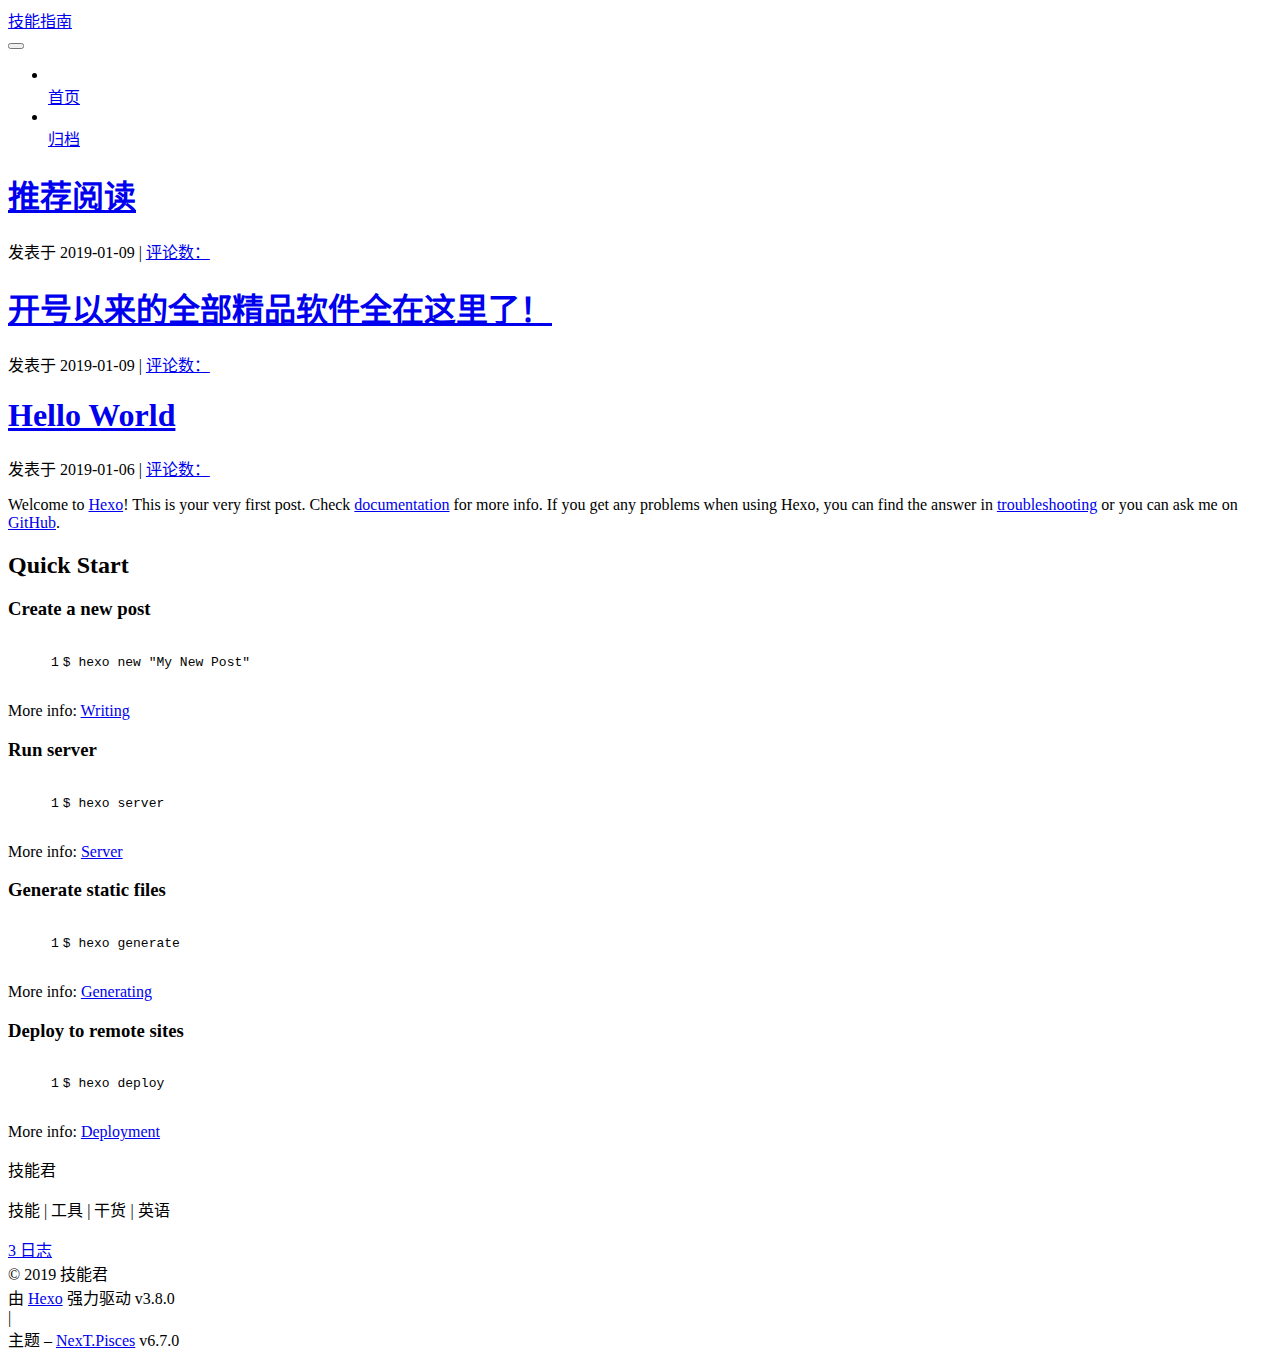
==== index.html @ 56b42765 "Site updated: 2019-01-09 22:25:39" ====
<!DOCTYPE html>












  


<html class="theme-next pisces use-motion" lang="zh-CN">
<head><meta name="generator" content="Hexo 3.8.0">
  <meta charset="UTF-8">
<meta http-equiv="X-UA-Compatible" content="IE=edge">
<meta name="viewport" content="width=device-width, initial-scale=1, maximum-scale=2">
<meta name="theme-color" content="#222">


























<link rel="stylesheet" href="/iskills-up.github.io/lib/font-awesome/css/font-awesome.min.css?v=4.6.2">

<link rel="stylesheet" href="/iskills-up.github.io/css/main.css?v=6.7.0">


  <link rel="apple-touch-icon" sizes="180x180" href="/iskills-up.github.io/images/apple-touch-icon-next.png?v=6.7.0">


  <link rel="icon" type="image/png" sizes="32x32" href="/iskills-up.github.io/images/favicon-32x32-next.png?v=6.7.0">


  <link rel="icon" type="image/png" sizes="16x16" href="/iskills-up.github.io/images/favicon-16x16-next.png?v=6.7.0">


  <link rel="mask-icon" href="/iskills-up.github.io/images/logo.svg?v=6.7.0" color="#222">







<script id="hexo.configurations">
  var NexT = window.NexT || {};
  var CONFIG = {
    root: '/iskills-up.github.io/',
    scheme: 'Pisces',
    version: '6.7.0',
    sidebar: {"position":"left","display":"post","offset":12,"b2t":false,"scrollpercent":false,"onmobile":false},
    fancybox: false,
    fastclick: false,
    lazyload: false,
    tabs: true,
    motion: {"enable":true,"async":false,"transition":{"post_block":"fadeIn","post_header":"slideDownIn","post_body":"slideDownIn","coll_header":"slideLeftIn","sidebar":"slideUpIn"}},
    algolia: {
      applicationID: '',
      apiKey: '',
      indexName: '',
      hits: {"per_page":10},
      labels: {"input_placeholder":"Search for Posts","hits_empty":"We didn't find any results for the search: ${query}","hits_stats":"${hits} results found in ${time} ms"}
    }
  };
</script>


  




  <meta name="description" content="技能 | 工具 | 干货 | 英语">
<meta property="og:type" content="website">
<meta property="og:title" content="技能指南">
<meta property="og:url" content="https://github.com/iskills-up/iskills-up.github.io/index.html">
<meta property="og:site_name" content="技能指南">
<meta property="og:description" content="技能 | 工具 | 干货 | 英语">
<meta property="og:locale" content="zh-CN">
<meta name="twitter:card" content="summary">
<meta name="twitter:title" content="技能指南">
<meta name="twitter:description" content="技能 | 工具 | 干货 | 英语">






  <link rel="canonical" href="https://github.com/iskills-up/iskills-up.github.io/">



<script id="page.configurations">
  CONFIG.page = {
    sidebar: "",
  };
</script>

  <title>技能指南</title>
  












  <noscript>
  <style>
  .use-motion .motion-element,
  .use-motion .brand,
  .use-motion .menu-item,
  .sidebar-inner,
  .use-motion .post-block,
  .use-motion .pagination,
  .use-motion .comments,
  .use-motion .post-header,
  .use-motion .post-body,
  .use-motion .collection-title { opacity: initial; }

  .use-motion .logo,
  .use-motion .site-title,
  .use-motion .site-subtitle {
    opacity: initial;
    top: initial;
  }

  .use-motion .logo-line-before i { left: initial; }
  .use-motion .logo-line-after i { right: initial; }
  </style>
</noscript>

</head>

<body itemscope="" itemtype="http://schema.org/WebPage" lang="zh-CN">

  
  
    
  

  <div class="container sidebar-position-left 
  page-home">
    <div class="headband"></div>

    <header id="header" class="header" itemscope="" itemtype="http://schema.org/WPHeader">
      <div class="header-inner"><div class="site-brand-wrapper">
  <div class="site-meta">
    

    <div class="custom-logo-site-title">
      <a href="/iskills-up.github.io/" class="brand" rel="start">
        <span class="logo-line-before"><i></i></span>
        <span class="site-title">技能指南</span>
        <span class="logo-line-after"><i></i></span>
      </a>
    </div>
    
    
  </div>

  <div class="site-nav-toggle">
    <button aria-label="切换导航栏">
      <span class="btn-bar"></span>
      <span class="btn-bar"></span>
      <span class="btn-bar"></span>
    </button>
  </div>
</div>



<nav class="site-nav">
  
    <ul id="menu" class="menu">
      
        
        
        
          
          <li class="menu-item menu-item-home">

    
    
    
      
    

    

    <a href="/iskills-up.github.io/" rel="section"><i class="menu-item-icon fa fa-fw fa-home"></i> <br>首页</a>

  </li>
        
        
        
          
          <li class="menu-item menu-item-archives">

    
    
    
      
    

    

    <a href="/iskills-up.github.io/archives/" rel="section"><i class="menu-item-icon fa fa-fw fa-archive"></i> <br>归档</a>

  </li>

      
      
    </ul>
  

  

  
</nav>



  



</div>
    </header>

    


    <main id="main" class="main">
      <div class="main-inner">
        <div class="content-wrap">
          
            

          
          <div id="content" class="content">
            
  <section id="posts" class="posts-expand">
    
      

  

  
  
  

  

  <article class="post post-type-normal" itemscope="" itemtype="http://schema.org/Article">
  
  
  
  <div class="post-block">
    <link itemprop="mainEntityOfPage" href="https://github.com/iskills-up/iskills-up.github.io/iskills-up.github.io/2019/01/09/推荐阅读/">

    <span hidden itemprop="author" itemscope="" itemtype="http://schema.org/Person">
      <meta itemprop="name" content="技能君">
      <meta itemprop="description" content="技能 | 工具 | 干货 | 英语">
      <meta itemprop="image" content="/iskills-up.github.io/images/avatar.gif">
    </span>

    <span hidden itemprop="publisher" itemscope="" itemtype="http://schema.org/Organization">
      <meta itemprop="name" content="技能指南">
    </span>

    
      <header class="post-header">

        
        
          <h1 class="post-title" itemprop="name headline">
                
                
                <a href="/iskills-up.github.io/2019/01/09/推荐阅读/" class="post-title-link" itemprop="url">推荐阅读</a>
              
            
          </h1>
        

        <div class="post-meta">
          <span class="post-time">

            
            
            

            
              <span class="post-meta-item-icon">
                <i class="fa fa-calendar-o"></i>
              </span>
              
                <span class="post-meta-item-text">发表于</span>
              

              
                
              

              <time title="创建时间：2019-01-09 22:24:18" itemprop="dateCreated datePublished" datetime="2019-01-09T22:24:18+08:00">2019-01-09</time>
            

            
          </span>

          

          
            
              <span class="post-comments-count">
                <span class="post-meta-divider">|</span>
                <span class="post-meta-item-icon">
                  <i class="fa fa-comment-o"></i>
                </span>
                <a href="/iskills-up.github.io/2019/01/09/推荐阅读/#comments" itemprop="discussionUrl">
                  <span class="post-meta-item-text">评论数：</span> <span class="post-comments-count valine-comment-count" data-xid="/iskills-up.github.io/2019/01/09/推荐阅读/" itemprop="commentCount"></span>
                </a>
              </span>
            
          

          
          

          

          

          

        </div>
      </header>
    

    
    
    
    <div class="post-body" itemprop="articleBody">

      
      

      
        
          
            
          
        
      
    </div>

    

    
    
    
    <div>
      
    </div>
    

    
      
    
    

    

    <footer class="post-footer">
      

      

      

      
      
        <div class="post-eof"></div>
      
    </footer>
  </div>
  
  
  
  </article>


    
      

  

  
  
  

  

  <article class="post post-type-normal" itemscope="" itemtype="http://schema.org/Article">
  
  
  
  <div class="post-block">
    <link itemprop="mainEntityOfPage" href="https://github.com/iskills-up/iskills-up.github.io/iskills-up.github.io/2019/01/09/开号以来的全部精品软件全在这里了！/">

    <span hidden itemprop="author" itemscope="" itemtype="http://schema.org/Person">
      <meta itemprop="name" content="技能君">
      <meta itemprop="description" content="技能 | 工具 | 干货 | 英语">
      <meta itemprop="image" content="/iskills-up.github.io/images/avatar.gif">
    </span>

    <span hidden itemprop="publisher" itemscope="" itemtype="http://schema.org/Organization">
      <meta itemprop="name" content="技能指南">
    </span>

    
      <header class="post-header">

        
        
          <h1 class="post-title" itemprop="name headline">
                
                
                <a href="/iskills-up.github.io/2019/01/09/开号以来的全部精品软件全在这里了！/" class="post-title-link" itemprop="url">开号以来的全部精品软件全在这里了！</a>
              
            
          </h1>
        

        <div class="post-meta">
          <span class="post-time">

            
            
            

            
              <span class="post-meta-item-icon">
                <i class="fa fa-calendar-o"></i>
              </span>
              
                <span class="post-meta-item-text">发表于</span>
              

              
                
              

              <time title="创建时间：2019-01-09 21:54:21" itemprop="dateCreated datePublished" datetime="2019-01-09T21:54:21+08:00">2019-01-09</time>
            

            
          </span>

          

          
            
              <span class="post-comments-count">
                <span class="post-meta-divider">|</span>
                <span class="post-meta-item-icon">
                  <i class="fa fa-comment-o"></i>
                </span>
                <a href="/iskills-up.github.io/2019/01/09/开号以来的全部精品软件全在这里了！/#comments" itemprop="discussionUrl">
                  <span class="post-meta-item-text">评论数：</span> <span class="post-comments-count valine-comment-count" data-xid="/iskills-up.github.io/2019/01/09/开号以来的全部精品软件全在这里了！/" itemprop="commentCount"></span>
                </a>
              </span>
            
          

          
          

          

          

          

        </div>
      </header>
    

    
    
    
    <div class="post-body" itemprop="articleBody">

      
      

      
        
          
            
          
        
      
    </div>

    

    
    
    
    <div>
      
    </div>
    

    
      
    
    

    

    <footer class="post-footer">
      

      

      

      
      
        <div class="post-eof"></div>
      
    </footer>
  </div>
  
  
  
  </article>


    
      

  

  
  
  

  

  <article class="post post-type-normal" itemscope="" itemtype="http://schema.org/Article">
  
  
  
  <div class="post-block">
    <link itemprop="mainEntityOfPage" href="https://github.com/iskills-up/iskills-up.github.io/iskills-up.github.io/2019/01/06/hello-world/">

    <span hidden itemprop="author" itemscope="" itemtype="http://schema.org/Person">
      <meta itemprop="name" content="技能君">
      <meta itemprop="description" content="技能 | 工具 | 干货 | 英语">
      <meta itemprop="image" content="/iskills-up.github.io/images/avatar.gif">
    </span>

    <span hidden itemprop="publisher" itemscope="" itemtype="http://schema.org/Organization">
      <meta itemprop="name" content="技能指南">
    </span>

    
      <header class="post-header">

        
        
          <h1 class="post-title" itemprop="name headline">
                
                
                <a href="/iskills-up.github.io/2019/01/06/hello-world/" class="post-title-link" itemprop="url">Hello World</a>
              
            
          </h1>
        

        <div class="post-meta">
          <span class="post-time">

            
            
            

            
              <span class="post-meta-item-icon">
                <i class="fa fa-calendar-o"></i>
              </span>
              
                <span class="post-meta-item-text">发表于</span>
              

              
                
              

              <time title="创建时间：2019-01-06 19:43:48" itemprop="dateCreated datePublished" datetime="2019-01-06T19:43:48+08:00">2019-01-06</time>
            

            
          </span>

          

          
            
              <span class="post-comments-count">
                <span class="post-meta-divider">|</span>
                <span class="post-meta-item-icon">
                  <i class="fa fa-comment-o"></i>
                </span>
                <a href="/iskills-up.github.io/2019/01/06/hello-world/#comments" itemprop="discussionUrl">
                  <span class="post-meta-item-text">评论数：</span> <span class="post-comments-count valine-comment-count" data-xid="/iskills-up.github.io/2019/01/06/hello-world/" itemprop="commentCount"></span>
                </a>
              </span>
            
          

          
          

          

          

          

        </div>
      </header>
    

    
    
    
    <div class="post-body" itemprop="articleBody">

      
      

      
        
          
            <p>Welcome to <a href="https://hexo.io/" target="_blank" rel="noopener">Hexo</a>! This is your very first post. Check <a href="https://hexo.io/docs/" target="_blank" rel="noopener">documentation</a> for more info. If you get any problems when using Hexo, you can find the answer in <a href="https://hexo.io/docs/troubleshooting.html" target="_blank" rel="noopener">troubleshooting</a> or you can ask me on <a href="https://github.com/hexojs/hexo/issues">GitHub</a>.</p>
<h2 id="Quick-Start"><a href="#Quick-Start" class="headerlink" title="Quick Start"></a>Quick Start</h2><h3 id="Create-a-new-post"><a href="#Create-a-new-post" class="headerlink" title="Create a new post"></a>Create a new post</h3><figure class="highlight bash"><table><tr><td class="gutter"><pre><span class="line">1</span><br></pre></td><td class="code"><pre><span class="line">$ hexo new <span class="string">"My New Post"</span></span><br></pre></td></tr></table></figure>
<p>More info: <a href="https://hexo.io/docs/writing.html" target="_blank" rel="noopener">Writing</a></p>
<h3 id="Run-server"><a href="#Run-server" class="headerlink" title="Run server"></a>Run server</h3><figure class="highlight bash"><table><tr><td class="gutter"><pre><span class="line">1</span><br></pre></td><td class="code"><pre><span class="line">$ hexo server</span><br></pre></td></tr></table></figure>
<p>More info: <a href="https://hexo.io/docs/server.html" target="_blank" rel="noopener">Server</a></p>
<h3 id="Generate-static-files"><a href="#Generate-static-files" class="headerlink" title="Generate static files"></a>Generate static files</h3><figure class="highlight bash"><table><tr><td class="gutter"><pre><span class="line">1</span><br></pre></td><td class="code"><pre><span class="line">$ hexo generate</span><br></pre></td></tr></table></figure>
<p>More info: <a href="https://hexo.io/docs/generating.html" target="_blank" rel="noopener">Generating</a></p>
<h3 id="Deploy-to-remote-sites"><a href="#Deploy-to-remote-sites" class="headerlink" title="Deploy to remote sites"></a>Deploy to remote sites</h3><figure class="highlight bash"><table><tr><td class="gutter"><pre><span class="line">1</span><br></pre></td><td class="code"><pre><span class="line">$ hexo deploy</span><br></pre></td></tr></table></figure>
<p>More info: <a href="https://hexo.io/docs/deployment.html" target="_blank" rel="noopener">Deployment</a></p>

          
        
      
    </div>

    

    
    
    
    <div>
      
    </div>
    

    
      
    
    

    

    <footer class="post-footer">
      

      

      

      
      
        <div class="post-eof"></div>
      
    </footer>
  </div>
  
  
  
  </article>


    
  </section>

  


          </div>
          

        </div>
        
          
  
  <div class="sidebar-toggle">
    <div class="sidebar-toggle-line-wrap">
      <span class="sidebar-toggle-line sidebar-toggle-line-first"></span>
      <span class="sidebar-toggle-line sidebar-toggle-line-middle"></span>
      <span class="sidebar-toggle-line sidebar-toggle-line-last"></span>
    </div>
  </div>

  <aside id="sidebar" class="sidebar">
    
    <div class="sidebar-inner">

      

      

      <div class="site-overview-wrap sidebar-panel sidebar-panel-active">
        <div class="site-overview">
          <div class="site-author motion-element" itemprop="author" itemscope="" itemtype="http://schema.org/Person">
            
              <p class="site-author-name" itemprop="name">技能君</p>
              <p class="site-description motion-element" itemprop="description">技能 | 工具 | 干货 | 英语</p>
          </div>

          
            <nav class="site-state motion-element">
              
                <div class="site-state-item site-state-posts">
                
                  <a href="/iskills-up.github.io/archives/">
                
                    <span class="site-state-item-count">3</span>
                    <span class="site-state-item-name">日志</span>
                  </a>
                </div>
              

              

              
            </nav>
          

          

          

          

          
          

          
            
          
          

        </div>
      </div>

      

      

    </div>
  </aside>


        
      </div>
    </main>

    <footer id="footer" class="footer">
      <div class="footer-inner">
        <div class="copyright">&copy; <span itemprop="copyrightYear">2019</span>
  <span class="with-love" id="animate">
    <i class="fa fa-user"></i>
  </span>
  <span class="author" itemprop="copyrightHolder">技能君</span>

  

  
</div>


  <div class="powered-by">由 <a href="https://hexo.io" class="theme-link" rel="noopener" target="_blank">Hexo</a> 强力驱动 v3.8.0</div>



  <span class="post-meta-divider">|</span>



  <div class="theme-info">主题 – <a href="https://theme-next.org" class="theme-link" rel="noopener" target="_blank">NexT.Pisces</a> v6.7.0</div>




        








        
      </div>
    </footer>

    
      <div class="back-to-top">
        <i class="fa fa-arrow-up"></i>
        
      </div>
    

    

    

    
  </div>

  

<script>
  if (Object.prototype.toString.call(window.Promise) !== '[object Function]') {
    window.Promise = null;
  }
</script>














  
    
    
  
  <script color="0,0,255" opacity="0.5" zindex="-1" count="99" src="/iskills-up.github.io/lib/canvas-nest/canvas-nest.min.js"></script>













  
  <script src="/iskills-up.github.io/lib/jquery/index.js?v=2.1.3"></script>

  
  <script src="/iskills-up.github.io/lib/velocity/velocity.min.js?v=1.2.1"></script>

  
  <script src="/iskills-up.github.io/lib/velocity/velocity.ui.min.js?v=1.2.1"></script>


  


  <script src="/iskills-up.github.io/js/src/utils.js?v=6.7.0"></script>

  <script src="/iskills-up.github.io/js/src/motion.js?v=6.7.0"></script>



  
  


  <script src="/iskills-up.github.io/js/src/affix.js?v=6.7.0"></script>

  <script src="/iskills-up.github.io/js/src/schemes/pisces.js?v=6.7.0"></script>



  

  


  <script src="/iskills-up.github.io/js/src/bootstrap.js?v=6.7.0"></script>



  

  





  

  

  

  

  

  

  

  

  

  

  

  

  

</body>
</html>
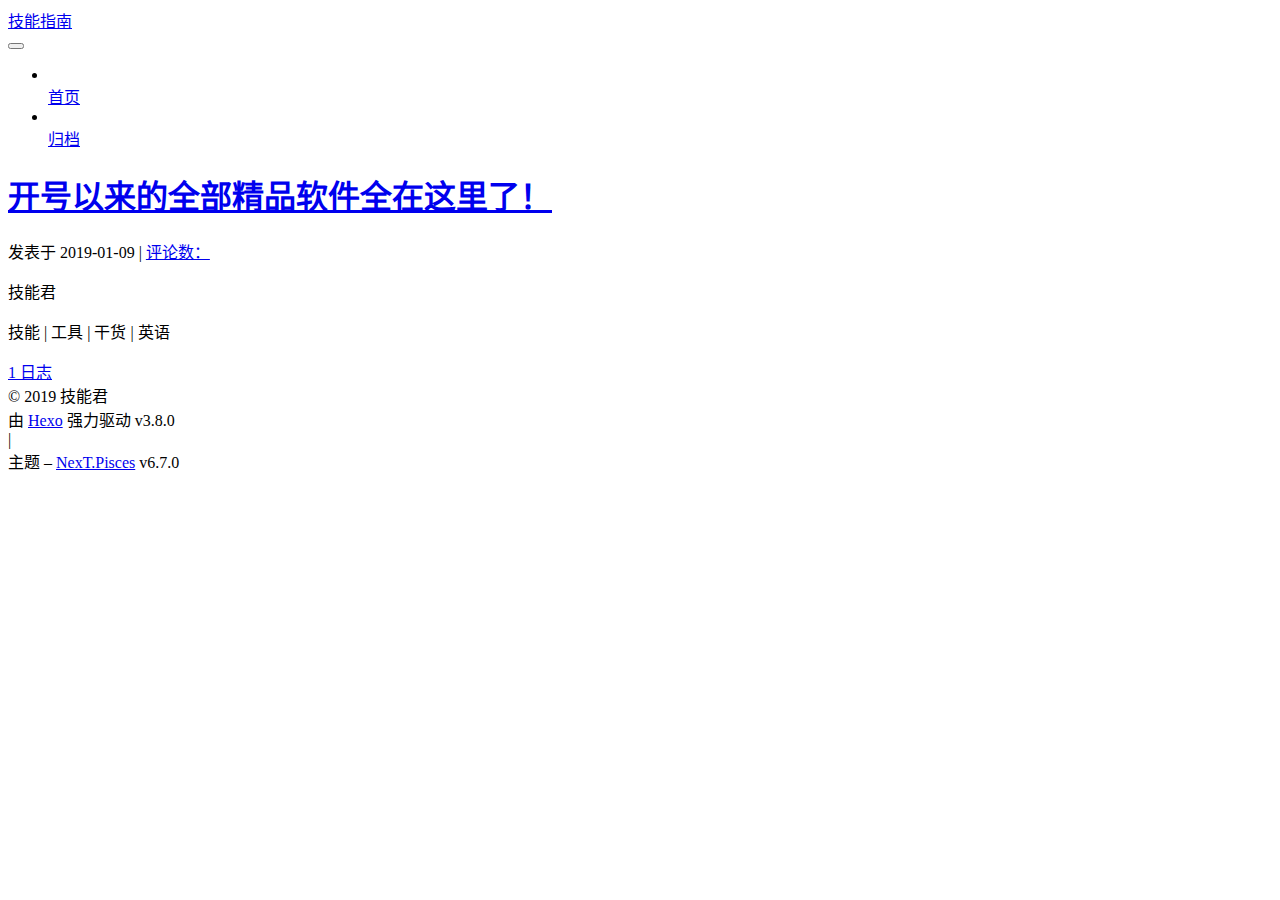
==== commit 005adc30: "Site updated: 2019-01-10 00:00:46" ====
--- a/index.html
+++ b/index.html
@@ -288,155 +288,6 @@
   
   
   <div class="post-block">
-    <link itemprop="mainEntityOfPage" href="https://github.com/iskills-up/iskills-up.github.io/iskills-up.github.io/2019/01/09/推荐阅读/">
-
-    <span hidden itemprop="author" itemscope="" itemtype="http://schema.org/Person">
-      <meta itemprop="name" content="技能君">
-      <meta itemprop="description" content="技能 | 工具 | 干货 | 英语">
-      <meta itemprop="image" content="/iskills-up.github.io/images/avatar.gif">
-    </span>
-
-    <span hidden itemprop="publisher" itemscope="" itemtype="http://schema.org/Organization">
-      <meta itemprop="name" content="技能指南">
-    </span>
-
-    
-      <header class="post-header">
-
-        
-        
-          <h1 class="post-title" itemprop="name headline">
-                
-                
-                <a href="/iskills-up.github.io/2019/01/09/推荐阅读/" class="post-title-link" itemprop="url">推荐阅读</a>
-              
-            
-          </h1>
-        
-
-        <div class="post-meta">
-          <span class="post-time">
-
-            
-            
-            
-
-            
-              <span class="post-meta-item-icon">
-                <i class="fa fa-calendar-o"></i>
-              </span>
-              
-                <span class="post-meta-item-text">发表于</span>
-              
-
-              
-                
-              
-
-              <time title="创建时间：2019-01-09 22:24:18" itemprop="dateCreated datePublished" datetime="2019-01-09T22:24:18+08:00">2019-01-09</time>
-            
-
-            
-          </span>
-
-          
-
-          
-            
-              <span class="post-comments-count">
-                <span class="post-meta-divider">|</span>
-                <span class="post-meta-item-icon">
-                  <i class="fa fa-comment-o"></i>
-                </span>
-                <a href="/iskills-up.github.io/2019/01/09/推荐阅读/#comments" itemprop="discussionUrl">
-                  <span class="post-meta-item-text">评论数：</span> <span class="post-comments-count valine-comment-count" data-xid="/iskills-up.github.io/2019/01/09/推荐阅读/" itemprop="commentCount"></span>
-                </a>
-              </span>
-            
-          
-
-          
-          
-
-          
-
-          
-
-          
-
-        </div>
-      </header>
-    
-
-    
-    
-    
-    <div class="post-body" itemprop="articleBody">
-
-      
-      
-
-      
-        
-          
-            
-          
-        
-      
-    </div>
-
-    
-
-    
-    
-    
-    <div>
-      
-    </div>
-    
-
-    
-      
-    
-    
-
-    
-
-    <footer class="post-footer">
-      
-
-      
-
-      
-
-      
-      
-        <div class="post-eof"></div>
-      
-    </footer>
-  </div>
-  
-  
-  
-  </article>
-
-
-    
-      
-
-  
-
-  
-  
-  
-
-  
-
-  <article class="post post-type-normal" itemscope="" itemtype="http://schema.org/Article">
-  
-  
-  
-  <div class="post-block">
     <link itemprop="mainEntityOfPage" href="https://github.com/iskills-up/iskills-up.github.io/iskills-up.github.io/2019/01/09/开号以来的全部精品软件全在这里了！/">
 
     <span hidden itemprop="author" itemscope="" itemtype="http://schema.org/Person">
@@ -571,164 +422,6 @@
 
 
     
-      
-
-  
-
-  
-  
-  
-
-  
-
-  <article class="post post-type-normal" itemscope="" itemtype="http://schema.org/Article">
-  
-  
-  
-  <div class="post-block">
-    <link itemprop="mainEntityOfPage" href="https://github.com/iskills-up/iskills-up.github.io/iskills-up.github.io/2019/01/06/hello-world/">
-
-    <span hidden itemprop="author" itemscope="" itemtype="http://schema.org/Person">
-      <meta itemprop="name" content="技能君">
-      <meta itemprop="description" content="技能 | 工具 | 干货 | 英语">
-      <meta itemprop="image" content="/iskills-up.github.io/images/avatar.gif">
-    </span>
-
-    <span hidden itemprop="publisher" itemscope="" itemtype="http://schema.org/Organization">
-      <meta itemprop="name" content="技能指南">
-    </span>
-
-    
-      <header class="post-header">
-
-        
-        
-          <h1 class="post-title" itemprop="name headline">
-                
-                
-                <a href="/iskills-up.github.io/2019/01/06/hello-world/" class="post-title-link" itemprop="url">Hello World</a>
-              
-            
-          </h1>
-        
-
-        <div class="post-meta">
-          <span class="post-time">
-
-            
-            
-            
-
-            
-              <span class="post-meta-item-icon">
-                <i class="fa fa-calendar-o"></i>
-              </span>
-              
-                <span class="post-meta-item-text">发表于</span>
-              
-
-              
-                
-              
-
-              <time title="创建时间：2019-01-06 19:43:48" itemprop="dateCreated datePublished" datetime="2019-01-06T19:43:48+08:00">2019-01-06</time>
-            
-
-            
-          </span>
-
-          
-
-          
-            
-              <span class="post-comments-count">
-                <span class="post-meta-divider">|</span>
-                <span class="post-meta-item-icon">
-                  <i class="fa fa-comment-o"></i>
-                </span>
-                <a href="/iskills-up.github.io/2019/01/06/hello-world/#comments" itemprop="discussionUrl">
-                  <span class="post-meta-item-text">评论数：</span> <span class="post-comments-count valine-comment-count" data-xid="/iskills-up.github.io/2019/01/06/hello-world/" itemprop="commentCount"></span>
-                </a>
-              </span>
-            
-          
-
-          
-          
-
-          
-
-          
-
-          
-
-        </div>
-      </header>
-    
-
-    
-    
-    
-    <div class="post-body" itemprop="articleBody">
-
-      
-      
-
-      
-        
-          
-            <p>Welcome to <a href="https://hexo.io/" target="_blank" rel="noopener">Hexo</a>! This is your very first post. Check <a href="https://hexo.io/docs/" target="_blank" rel="noopener">documentation</a> for more info. If you get any problems when using Hexo, you can find the answer in <a href="https://hexo.io/docs/troubleshooting.html" target="_blank" rel="noopener">troubleshooting</a> or you can ask me on <a href="https://github.com/hexojs/hexo/issues">GitHub</a>.</p>
-<h2 id="Quick-Start"><a href="#Quick-Start" class="headerlink" title="Quick Start"></a>Quick Start</h2><h3 id="Create-a-new-post"><a href="#Create-a-new-post" class="headerlink" title="Create a new post"></a>Create a new post</h3><figure class="highlight bash"><table><tr><td class="gutter"><pre><span class="line">1</span><br></pre></td><td class="code"><pre><span class="line">$ hexo new <span class="string">"My New Post"</span></span><br></pre></td></tr></table></figure>
-<p>More info: <a href="https://hexo.io/docs/writing.html" target="_blank" rel="noopener">Writing</a></p>
-<h3 id="Run-server"><a href="#Run-server" class="headerlink" title="Run server"></a>Run server</h3><figure class="highlight bash"><table><tr><td class="gutter"><pre><span class="line">1</span><br></pre></td><td class="code"><pre><span class="line">$ hexo server</span><br></pre></td></tr></table></figure>
-<p>More info: <a href="https://hexo.io/docs/server.html" target="_blank" rel="noopener">Server</a></p>
-<h3 id="Generate-static-files"><a href="#Generate-static-files" class="headerlink" title="Generate static files"></a>Generate static files</h3><figure class="highlight bash"><table><tr><td class="gutter"><pre><span class="line">1</span><br></pre></td><td class="code"><pre><span class="line">$ hexo generate</span><br></pre></td></tr></table></figure>
-<p>More info: <a href="https://hexo.io/docs/generating.html" target="_blank" rel="noopener">Generating</a></p>
-<h3 id="Deploy-to-remote-sites"><a href="#Deploy-to-remote-sites" class="headerlink" title="Deploy to remote sites"></a>Deploy to remote sites</h3><figure class="highlight bash"><table><tr><td class="gutter"><pre><span class="line">1</span><br></pre></td><td class="code"><pre><span class="line">$ hexo deploy</span><br></pre></td></tr></table></figure>
-<p>More info: <a href="https://hexo.io/docs/deployment.html" target="_blank" rel="noopener">Deployment</a></p>
-
-          
-        
-      
-    </div>
-
-    
-
-    
-    
-    
-    <div>
-      
-    </div>
-    
-
-    
-      
-    
-    
-
-    
-
-    <footer class="post-footer">
-      
-
-      
-
-      
-
-      
-      
-        <div class="post-eof"></div>
-      
-    </footer>
-  </div>
-  
-  
-  
-  </article>
-
-
-    
   </section>
 
   
@@ -772,7 +465,7 @@
                 
                   <a href="/iskills-up.github.io/archives/">
                 
-                    <span class="site-state-item-count">3</span>
+                    <span class="site-state-item-count">1</span>
                     <span class="site-state-item-name">日志</span>
                   </a>
                 </div>
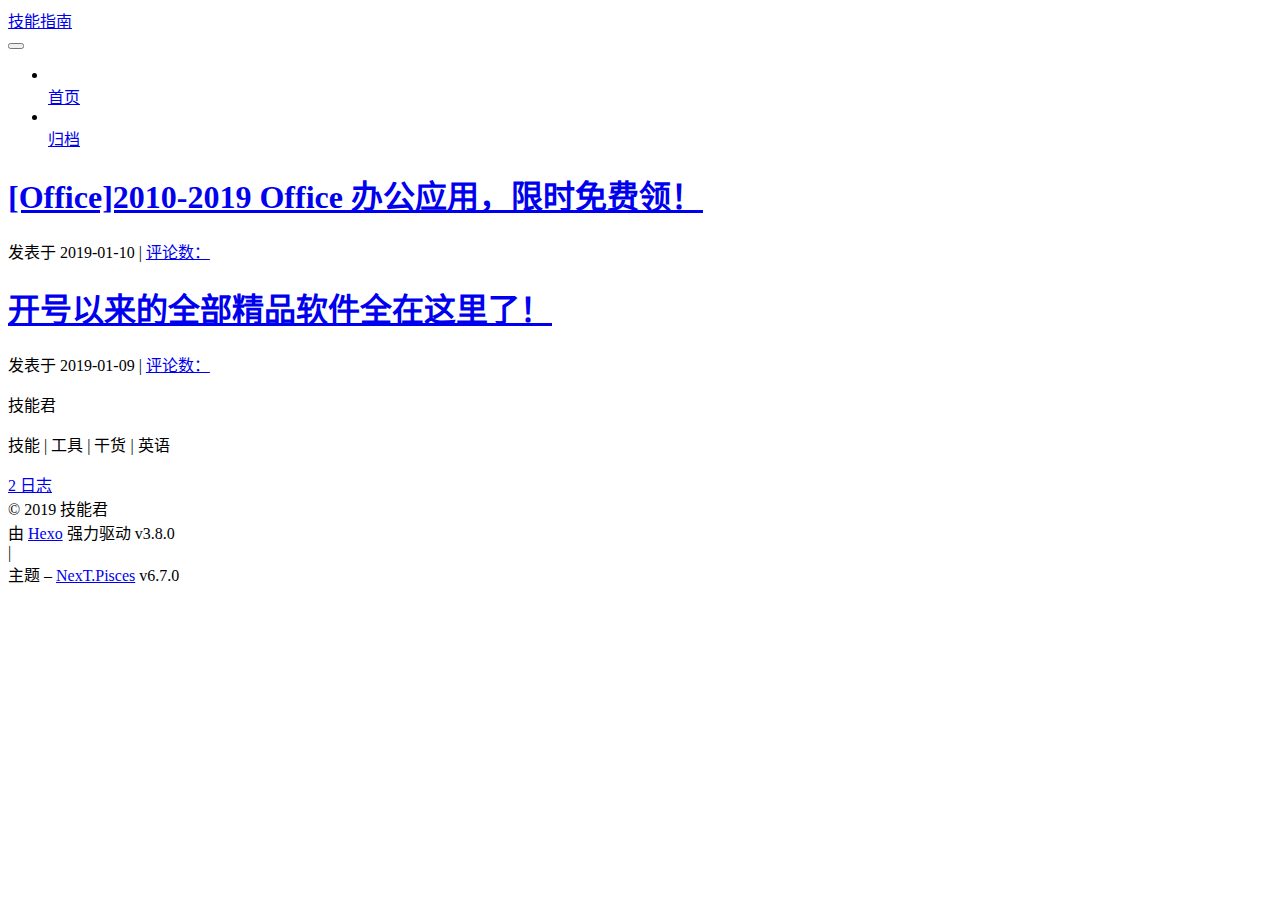
==== commit 0ef103ec: "Site updated: 2019-01-10 14:44:15" ====
--- a/index.html
+++ b/index.html
@@ -288,6 +288,155 @@
   
   
   <div class="post-block">
+    <link itemprop="mainEntityOfPage" href="https://github.com/iskills-up/iskills-up.github.io/iskills-up.github.io/2019/01/10/Office-2010-2019-Office-办公应用，限时免费领！/">
+
+    <span hidden itemprop="author" itemscope="" itemtype="http://schema.org/Person">
+      <meta itemprop="name" content="技能君">
+      <meta itemprop="description" content="技能 | 工具 | 干货 | 英语">
+      <meta itemprop="image" content="/iskills-up.github.io/images/avatar.gif">
+    </span>
+
+    <span hidden itemprop="publisher" itemscope="" itemtype="http://schema.org/Organization">
+      <meta itemprop="name" content="技能指南">
+    </span>
+
+    
+      <header class="post-header">
+
+        
+        
+          <h1 class="post-title" itemprop="name headline">
+                
+                
+                <a href="/iskills-up.github.io/2019/01/10/Office-2010-2019-Office-办公应用，限时免费领！/" class="post-title-link" itemprop="url">[Office]2010-2019 Office 办公应用，限时免费领！</a>
+              
+            
+          </h1>
+        
+
+        <div class="post-meta">
+          <span class="post-time">
+
+            
+            
+            
+
+            
+              <span class="post-meta-item-icon">
+                <i class="fa fa-calendar-o"></i>
+              </span>
+              
+                <span class="post-meta-item-text">发表于</span>
+              
+
+              
+                
+              
+
+              <time title="创建时间：2019-01-10 14:43:28" itemprop="dateCreated datePublished" datetime="2019-01-10T14:43:28+08:00">2019-01-10</time>
+            
+
+            
+          </span>
+
+          
+
+          
+            
+              <span class="post-comments-count">
+                <span class="post-meta-divider">|</span>
+                <span class="post-meta-item-icon">
+                  <i class="fa fa-comment-o"></i>
+                </span>
+                <a href="/iskills-up.github.io/2019/01/10/Office-2010-2019-Office-办公应用，限时免费领！/#comments" itemprop="discussionUrl">
+                  <span class="post-meta-item-text">评论数：</span> <span class="post-comments-count valine-comment-count" data-xid="/iskills-up.github.io/2019/01/10/Office-2010-2019-Office-办公应用，限时免费领！/" itemprop="commentCount"></span>
+                </a>
+              </span>
+            
+          
+
+          
+          
+
+          
+
+          
+
+          
+
+        </div>
+      </header>
+    
+
+    
+    
+    
+    <div class="post-body" itemprop="articleBody">
+
+      
+      
+
+      
+        
+          
+            
+          
+        
+      
+    </div>
+
+    
+
+    
+    
+    
+    <div>
+      
+    </div>
+    
+
+    
+      
+    
+    
+
+    
+
+    <footer class="post-footer">
+      
+
+      
+
+      
+
+      
+      
+        <div class="post-eof"></div>
+      
+    </footer>
+  </div>
+  
+  
+  
+  </article>
+
+
+    
+      
+
+  
+
+  
+  
+  
+
+  
+
+  <article class="post post-type-normal" itemscope="" itemtype="http://schema.org/Article">
+  
+  
+  
+  <div class="post-block">
     <link itemprop="mainEntityOfPage" href="https://github.com/iskills-up/iskills-up.github.io/iskills-up.github.io/2019/01/09/开号以来的全部精品软件全在这里了！/">
 
     <span hidden itemprop="author" itemscope="" itemtype="http://schema.org/Person">
@@ -465,7 +614,7 @@
                 
                   <a href="/iskills-up.github.io/archives/">
                 
-                    <span class="site-state-item-count">1</span>
+                    <span class="site-state-item-count">2</span>
                     <span class="site-state-item-name">日志</span>
                   </a>
                 </div>
@@ -671,5 +820,6 @@
 
   
 
+
 </body>
 </html>
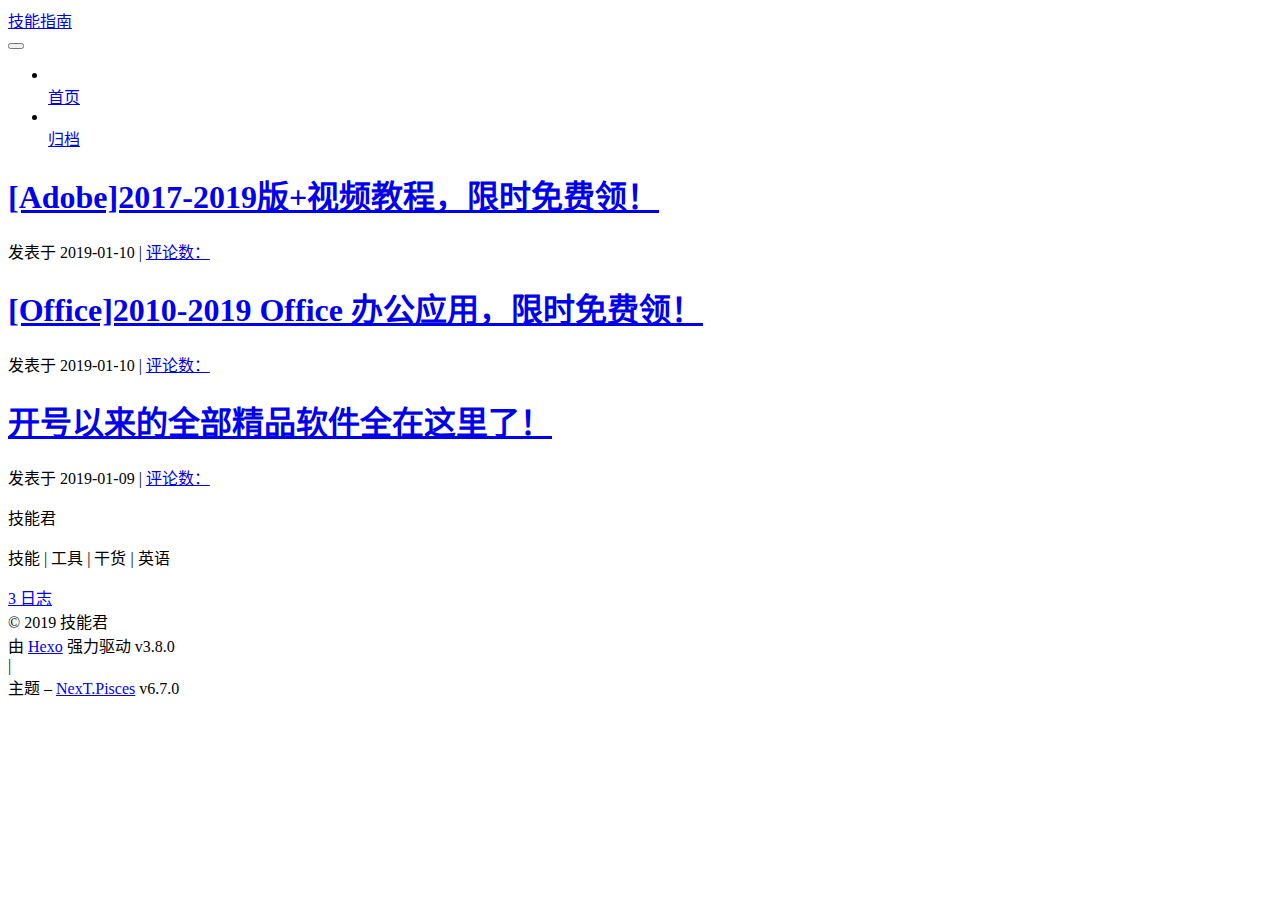
==== commit 4d9a0316: "Site updated: 2019-01-10 15:05:49" ====
--- a/index.html
+++ b/index.html
@@ -288,6 +288,155 @@
   
   
   <div class="post-block">
+    <link itemprop="mainEntityOfPage" href="https://github.com/iskills-up/iskills-up.github.io/iskills-up.github.io/2019/01/10/Adobe-2017-2019版-视频教程，限时免费领！/">
+
+    <span hidden itemprop="author" itemscope="" itemtype="http://schema.org/Person">
+      <meta itemprop="name" content="技能君">
+      <meta itemprop="description" content="技能 | 工具 | 干货 | 英语">
+      <meta itemprop="image" content="/iskills-up.github.io/images/avatar.gif">
+    </span>
+
+    <span hidden itemprop="publisher" itemscope="" itemtype="http://schema.org/Organization">
+      <meta itemprop="name" content="技能指南">
+    </span>
+
+    
+      <header class="post-header">
+
+        
+        
+          <h1 class="post-title" itemprop="name headline">
+                
+                
+                <a href="/iskills-up.github.io/2019/01/10/Adobe-2017-2019版-视频教程，限时免费领！/" class="post-title-link" itemprop="url">[Adobe]2017-2019版+视频教程，限时免费领！</a>
+              
+            
+          </h1>
+        
+
+        <div class="post-meta">
+          <span class="post-time">
+
+            
+            
+            
+
+            
+              <span class="post-meta-item-icon">
+                <i class="fa fa-calendar-o"></i>
+              </span>
+              
+                <span class="post-meta-item-text">发表于</span>
+              
+
+              
+                
+              
+
+              <time title="创建时间：2019-01-10 14:57:46" itemprop="dateCreated datePublished" datetime="2019-01-10T14:57:46+08:00">2019-01-10</time>
+            
+
+            
+          </span>
+
+          
+
+          
+            
+              <span class="post-comments-count">
+                <span class="post-meta-divider">|</span>
+                <span class="post-meta-item-icon">
+                  <i class="fa fa-comment-o"></i>
+                </span>
+                <a href="/iskills-up.github.io/2019/01/10/Adobe-2017-2019版-视频教程，限时免费领！/#comments" itemprop="discussionUrl">
+                  <span class="post-meta-item-text">评论数：</span> <span class="post-comments-count valine-comment-count" data-xid="/iskills-up.github.io/2019/01/10/Adobe-2017-2019版-视频教程，限时免费领！/" itemprop="commentCount"></span>
+                </a>
+              </span>
+            
+          
+
+          
+          
+
+          
+
+          
+
+          
+
+        </div>
+      </header>
+    
+
+    
+    
+    
+    <div class="post-body" itemprop="articleBody">
+
+      
+      
+
+      
+        
+          
+            
+          
+        
+      
+    </div>
+
+    
+
+    
+    
+    
+    <div>
+      
+    </div>
+    
+
+    
+      
+    
+    
+
+    
+
+    <footer class="post-footer">
+      
+
+      
+
+      
+
+      
+      
+        <div class="post-eof"></div>
+      
+    </footer>
+  </div>
+  
+  
+  
+  </article>
+
+
+    
+      
+
+  
+
+  
+  
+  
+
+  
+
+  <article class="post post-type-normal" itemscope="" itemtype="http://schema.org/Article">
+  
+  
+  
+  <div class="post-block">
     <link itemprop="mainEntityOfPage" href="https://github.com/iskills-up/iskills-up.github.io/iskills-up.github.io/2019/01/10/Office-2010-2019-Office-办公应用，限时免费领！/">
 
     <span hidden itemprop="author" itemscope="" itemtype="http://schema.org/Person">
@@ -614,7 +763,7 @@
                 
                   <a href="/iskills-up.github.io/archives/">
                 
-                    <span class="site-state-item-count">2</span>
+                    <span class="site-state-item-count">3</span>
                     <span class="site-state-item-name">日志</span>
                   </a>
                 </div>
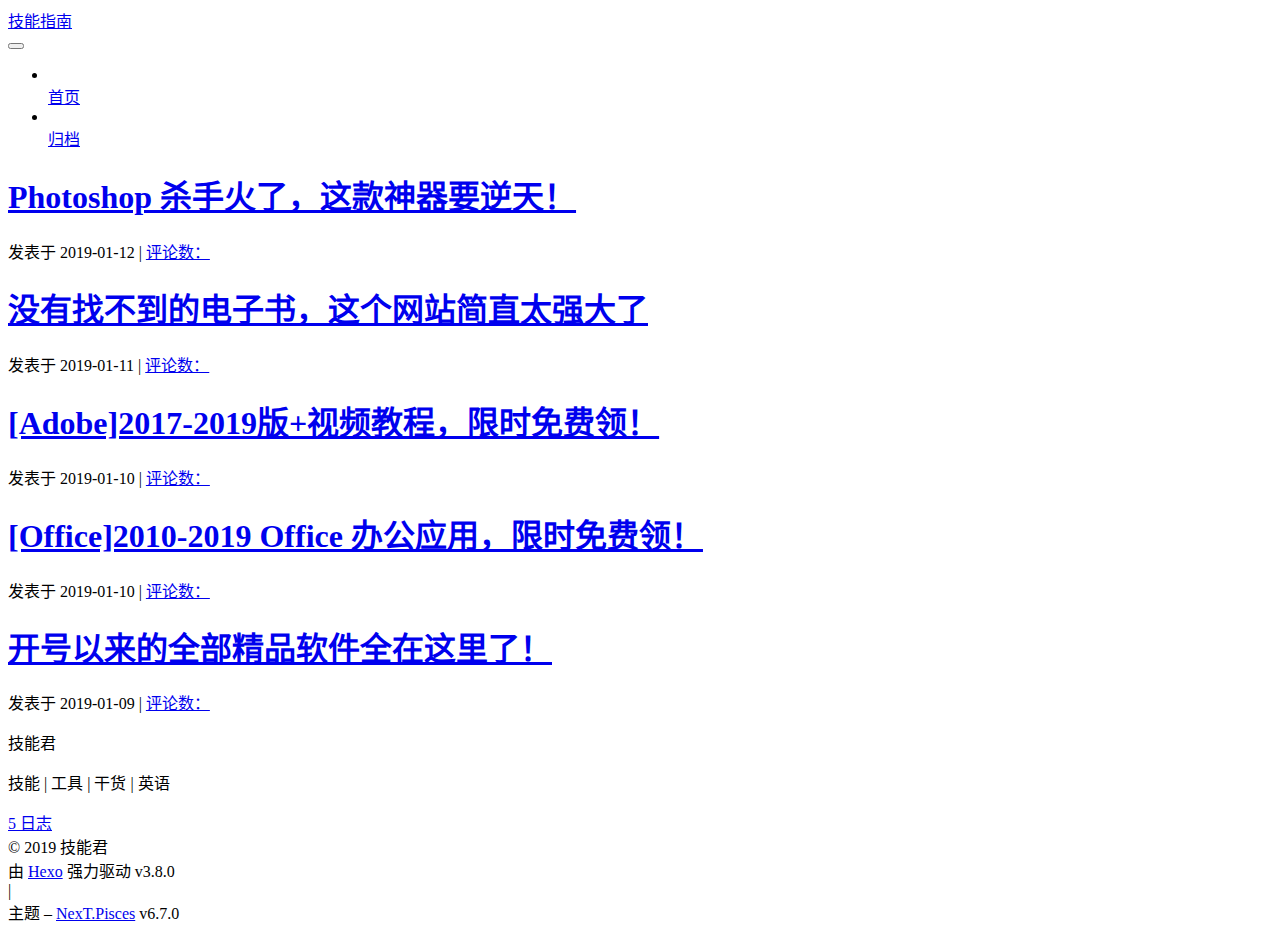
==== commit 759d478c: "Site updated: 2019-01-12 17:18:27" ====
--- a/index.html
+++ b/index.html
@@ -288,6 +288,304 @@
   
   
   <div class="post-block">
+    <link itemprop="mainEntityOfPage" href="https://github.com/iskills-up/iskills-up.github.io/iskills-up.github.io/2019/01/12/Photoshop-杀手火了，这款神器要逆天！/">
+
+    <span hidden itemprop="author" itemscope="" itemtype="http://schema.org/Person">
+      <meta itemprop="name" content="技能君">
+      <meta itemprop="description" content="技能 | 工具 | 干货 | 英语">
+      <meta itemprop="image" content="/iskills-up.github.io/images/avatar.gif">
+    </span>
+
+    <span hidden itemprop="publisher" itemscope="" itemtype="http://schema.org/Organization">
+      <meta itemprop="name" content="技能指南">
+    </span>
+
+    
+      <header class="post-header">
+
+        
+        
+          <h1 class="post-title" itemprop="name headline">
+                
+                
+                <a href="/iskills-up.github.io/2019/01/12/Photoshop-杀手火了，这款神器要逆天！/" class="post-title-link" itemprop="url">Photoshop 杀手火了，这款神器要逆天！</a>
+              
+            
+          </h1>
+        
+
+        <div class="post-meta">
+          <span class="post-time">
+
+            
+            
+            
+
+            
+              <span class="post-meta-item-icon">
+                <i class="fa fa-calendar-o"></i>
+              </span>
+              
+                <span class="post-meta-item-text">发表于</span>
+              
+
+              
+                
+              
+
+              <time title="创建时间：2019-01-12 17:17:40" itemprop="dateCreated datePublished" datetime="2019-01-12T17:17:40+08:00">2019-01-12</time>
+            
+
+            
+          </span>
+
+          
+
+          
+            
+              <span class="post-comments-count">
+                <span class="post-meta-divider">|</span>
+                <span class="post-meta-item-icon">
+                  <i class="fa fa-comment-o"></i>
+                </span>
+                <a href="/iskills-up.github.io/2019/01/12/Photoshop-杀手火了，这款神器要逆天！/#comments" itemprop="discussionUrl">
+                  <span class="post-meta-item-text">评论数：</span> <span class="post-comments-count valine-comment-count" data-xid="/iskills-up.github.io/2019/01/12/Photoshop-杀手火了，这款神器要逆天！/" itemprop="commentCount"></span>
+                </a>
+              </span>
+            
+          
+
+          
+          
+
+          
+
+          
+
+          
+
+        </div>
+      </header>
+    
+
+    
+    
+    
+    <div class="post-body" itemprop="articleBody">
+
+      
+      
+
+      
+        
+          
+            
+          
+        
+      
+    </div>
+
+    
+
+    
+    
+    
+    <div>
+      
+    </div>
+    
+
+    
+      
+    
+    
+
+    
+
+    <footer class="post-footer">
+      
+
+      
+
+      
+
+      
+      
+        <div class="post-eof"></div>
+      
+    </footer>
+  </div>
+  
+  
+  
+  </article>
+
+
+    
+      
+
+  
+
+  
+  
+  
+
+  
+
+  <article class="post post-type-normal" itemscope="" itemtype="http://schema.org/Article">
+  
+  
+  
+  <div class="post-block">
+    <link itemprop="mainEntityOfPage" href="https://github.com/iskills-up/iskills-up.github.io/iskills-up.github.io/2019/01/11/没有找不到的电子书，这个网站简直太强大了/">
+
+    <span hidden itemprop="author" itemscope="" itemtype="http://schema.org/Person">
+      <meta itemprop="name" content="技能君">
+      <meta itemprop="description" content="技能 | 工具 | 干货 | 英语">
+      <meta itemprop="image" content="/iskills-up.github.io/images/avatar.gif">
+    </span>
+
+    <span hidden itemprop="publisher" itemscope="" itemtype="http://schema.org/Organization">
+      <meta itemprop="name" content="技能指南">
+    </span>
+
+    
+      <header class="post-header">
+
+        
+        
+          <h1 class="post-title" itemprop="name headline">
+                
+                
+                <a href="/iskills-up.github.io/2019/01/11/没有找不到的电子书，这个网站简直太强大了/" class="post-title-link" itemprop="url">没有找不到的电子书，这个网站简直太强大了</a>
+              
+            
+          </h1>
+        
+
+        <div class="post-meta">
+          <span class="post-time">
+
+            
+            
+            
+
+            
+              <span class="post-meta-item-icon">
+                <i class="fa fa-calendar-o"></i>
+              </span>
+              
+                <span class="post-meta-item-text">发表于</span>
+              
+
+              
+                
+              
+
+              <time title="创建时间：2019-01-11 12:45:17" itemprop="dateCreated datePublished" datetime="2019-01-11T12:45:17+08:00">2019-01-11</time>
+            
+
+            
+          </span>
+
+          
+
+          
+            
+              <span class="post-comments-count">
+                <span class="post-meta-divider">|</span>
+                <span class="post-meta-item-icon">
+                  <i class="fa fa-comment-o"></i>
+                </span>
+                <a href="/iskills-up.github.io/2019/01/11/没有找不到的电子书，这个网站简直太强大了/#comments" itemprop="discussionUrl">
+                  <span class="post-meta-item-text">评论数：</span> <span class="post-comments-count valine-comment-count" data-xid="/iskills-up.github.io/2019/01/11/没有找不到的电子书，这个网站简直太强大了/" itemprop="commentCount"></span>
+                </a>
+              </span>
+            
+          
+
+          
+          
+
+          
+
+          
+
+          
+
+        </div>
+      </header>
+    
+
+    
+    
+    
+    <div class="post-body" itemprop="articleBody">
+
+      
+      
+
+      
+        
+          
+            
+          
+        
+      
+    </div>
+
+    
+
+    
+    
+    
+    <div>
+      
+    </div>
+    
+
+    
+      
+    
+    
+
+    
+
+    <footer class="post-footer">
+      
+
+      
+
+      
+
+      
+      
+        <div class="post-eof"></div>
+      
+    </footer>
+  </div>
+  
+  
+  
+  </article>
+
+
+    
+      
+
+  
+
+  
+  
+  
+
+  
+
+  <article class="post post-type-normal" itemscope="" itemtype="http://schema.org/Article">
+  
+  
+  
+  <div class="post-block">
     <link itemprop="mainEntityOfPage" href="https://github.com/iskills-up/iskills-up.github.io/iskills-up.github.io/2019/01/10/Adobe-2017-2019版-视频教程，限时免费领！/">
 
     <span hidden itemprop="author" itemscope="" itemtype="http://schema.org/Person">
@@ -763,7 +1061,7 @@
                 
                   <a href="/iskills-up.github.io/archives/">
                 
-                    <span class="site-state-item-count">3</span>
+                    <span class="site-state-item-count">5</span>
                     <span class="site-state-item-name">日志</span>
                   </a>
                 </div>
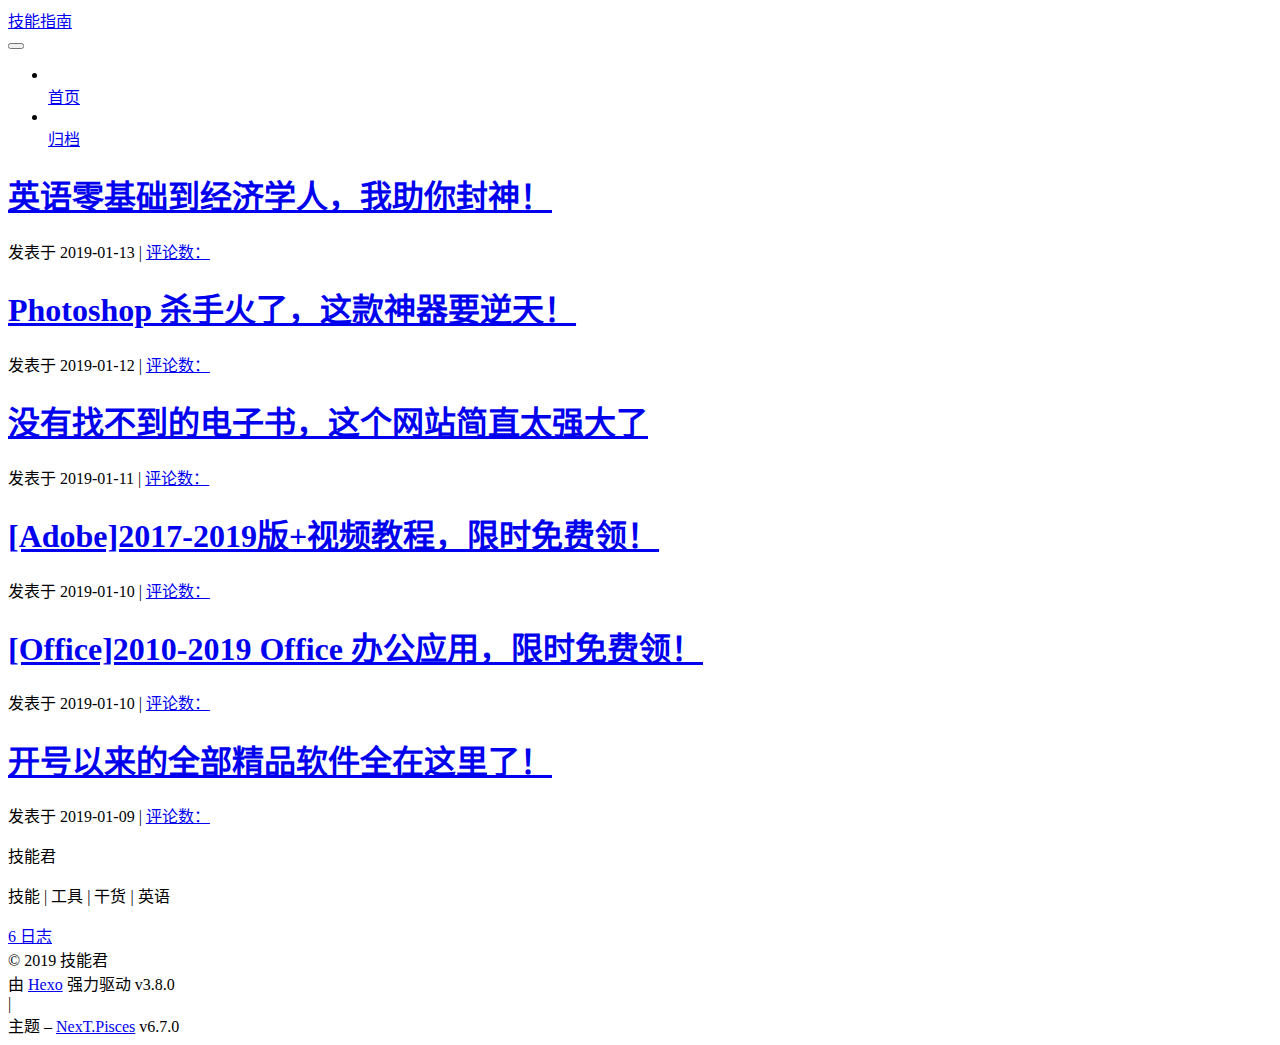
==== commit 198234b1: "Site updated: 2019-01-13 20:32:09" ====
--- a/index.html
+++ b/index.html
@@ -288,6 +288,155 @@
   
   
   <div class="post-block">
+    <link itemprop="mainEntityOfPage" href="https://github.com/iskills-up/iskills-up.github.io/iskills-up.github.io/2019/01/13/英语零基础到经济学人，我助你封神！/">
+
+    <span hidden itemprop="author" itemscope="" itemtype="http://schema.org/Person">
+      <meta itemprop="name" content="技能君">
+      <meta itemprop="description" content="技能 | 工具 | 干货 | 英语">
+      <meta itemprop="image" content="/iskills-up.github.io/images/avatar.gif">
+    </span>
+
+    <span hidden itemprop="publisher" itemscope="" itemtype="http://schema.org/Organization">
+      <meta itemprop="name" content="技能指南">
+    </span>
+
+    
+      <header class="post-header">
+
+        
+        
+          <h1 class="post-title" itemprop="name headline">
+                
+                
+                <a href="/iskills-up.github.io/2019/01/13/英语零基础到经济学人，我助你封神！/" class="post-title-link" itemprop="url">英语零基础到经济学人，我助你封神！</a>
+              
+            
+          </h1>
+        
+
+        <div class="post-meta">
+          <span class="post-time">
+
+            
+            
+            
+
+            
+              <span class="post-meta-item-icon">
+                <i class="fa fa-calendar-o"></i>
+              </span>
+              
+                <span class="post-meta-item-text">发表于</span>
+              
+
+              
+                
+              
+
+              <time title="创建时间：2019-01-13 20:24:20" itemprop="dateCreated datePublished" datetime="2019-01-13T20:24:20+08:00">2019-01-13</time>
+            
+
+            
+          </span>
+
+          
+
+          
+            
+              <span class="post-comments-count">
+                <span class="post-meta-divider">|</span>
+                <span class="post-meta-item-icon">
+                  <i class="fa fa-comment-o"></i>
+                </span>
+                <a href="/iskills-up.github.io/2019/01/13/英语零基础到经济学人，我助你封神！/#comments" itemprop="discussionUrl">
+                  <span class="post-meta-item-text">评论数：</span> <span class="post-comments-count valine-comment-count" data-xid="/iskills-up.github.io/2019/01/13/英语零基础到经济学人，我助你封神！/" itemprop="commentCount"></span>
+                </a>
+              </span>
+            
+          
+
+          
+          
+
+          
+
+          
+
+          
+
+        </div>
+      </header>
+    
+
+    
+    
+    
+    <div class="post-body" itemprop="articleBody">
+
+      
+      
+
+      
+        
+          
+            
+          
+        
+      
+    </div>
+
+    
+
+    
+    
+    
+    <div>
+      
+    </div>
+    
+
+    
+      
+    
+    
+
+    
+
+    <footer class="post-footer">
+      
+
+      
+
+      
+
+      
+      
+        <div class="post-eof"></div>
+      
+    </footer>
+  </div>
+  
+  
+  
+  </article>
+
+
+    
+      
+
+  
+
+  
+  
+  
+
+  
+
+  <article class="post post-type-normal" itemscope="" itemtype="http://schema.org/Article">
+  
+  
+  
+  <div class="post-block">
     <link itemprop="mainEntityOfPage" href="https://github.com/iskills-up/iskills-up.github.io/iskills-up.github.io/2019/01/12/Photoshop-杀手火了，这款神器要逆天！/">
 
     <span hidden itemprop="author" itemscope="" itemtype="http://schema.org/Person">
@@ -1061,7 +1210,7 @@
                 
                   <a href="/iskills-up.github.io/archives/">
                 
-                    <span class="site-state-item-count">5</span>
+                    <span class="site-state-item-count">6</span>
                     <span class="site-state-item-name">日志</span>
                   </a>
                 </div>
